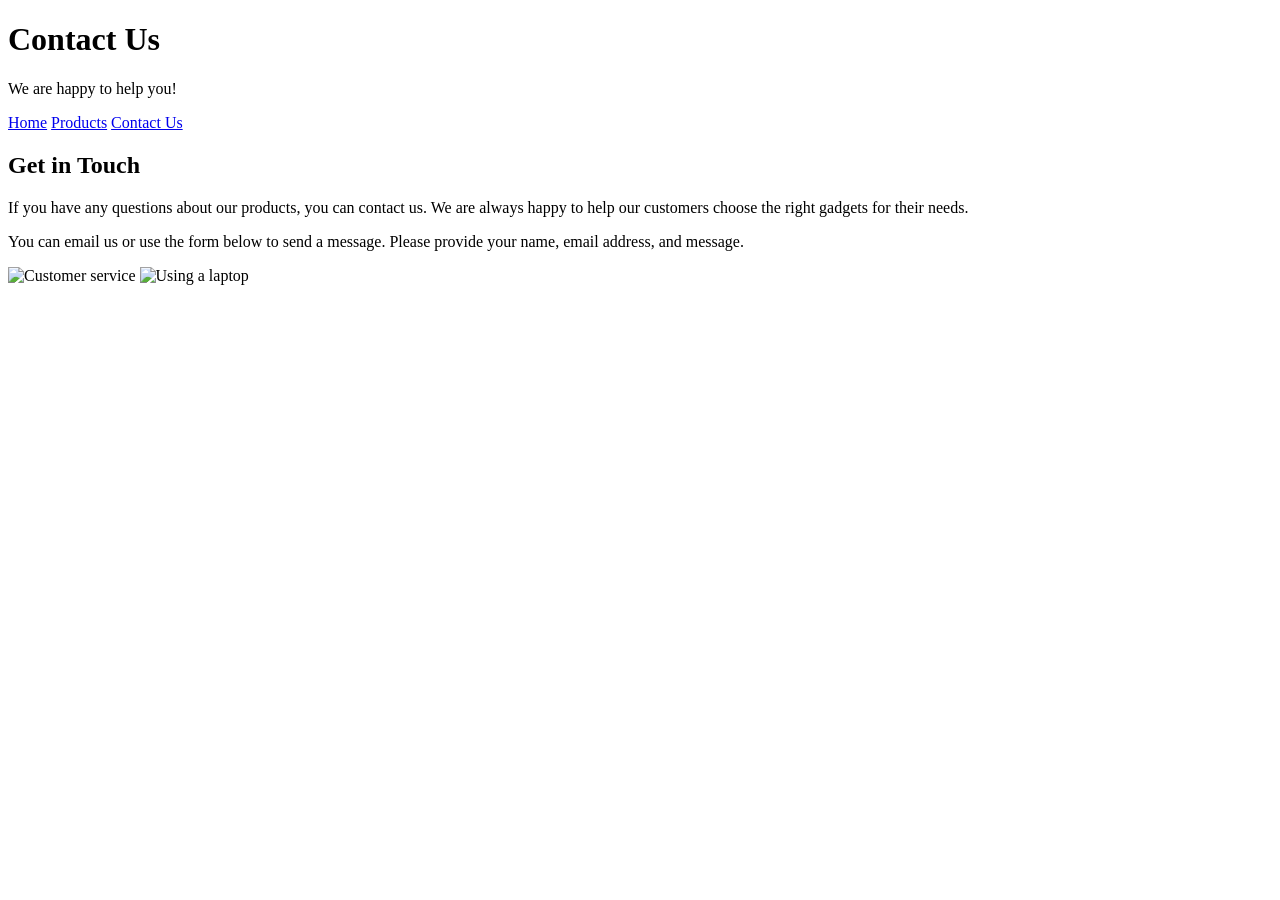
==== contacts.html @ 290431b9 "nav bar and contact image" ====
<!DOCTYPE html>
<html>
<head>
    <title>Rohit's Gadget Store - Contact</title>
    <link rel="stylesheet" href="style.css">
    <script src="script.js" defer></script>
</head>

<body>
    <!-- Student Name: shahriar jaman rohit| Student ID: 2431676 -->

    <header>
        <h1>Contact Us</h1>
        <p>We are happy to help you!</p>
    </header>

    <!-- Navigation Bar -->
    <nav>
        <a href="index.html">Home</a>
        <a href="products.html">Products</a>
        <a href="contact.html">Contact Us</a>
    </nav>

    <h2>Get in Touch</h2>

    <p>
        If you have any questions about our products, you can contact
        us. We are always happy to help our customers choose the right
        gadgets for their needs.
    </p>

    <p>
        You can email us or use the form below to send a message.
        Please provide your name, email address, and message.
    </p>

    <!-- Contact Images -->
    <div class="contact-images">
        <img src="images/customer service.jpg"
             alt="Customer service">

        <img src="images/using laptop.jpg"
             alt="Using a laptop">
    </div>

   

</body>
</html>
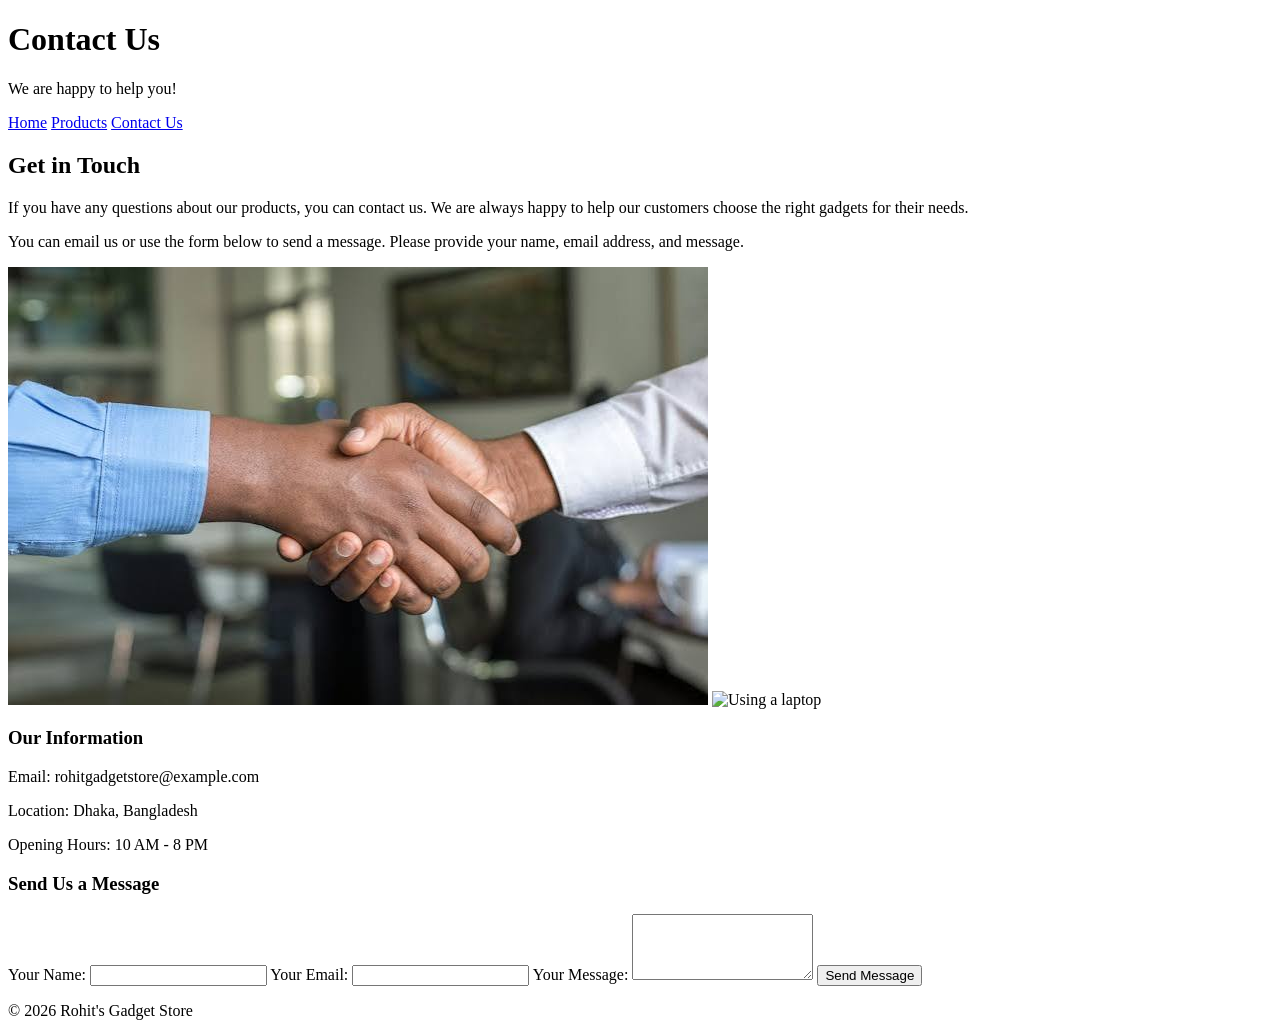
==== commit 914bb1b8: "added contact images and contact information" ====
--- a/contacts.html
+++ b/contacts.html
@@ -43,7 +43,38 @@
              alt="Using a laptop">
     </div>
 
-   
+     <!-- Contact Information -->
+    <div class="contact-info">
+        <h3>Our Information</h3>
+
+        <p>Email: rohitgadgetstore@example.com</p>
+        <p>Location: Dhaka, Bangladesh</p>
+        <p>Opening Hours: 10 AM - 8 PM</p>
+    </div>
+
+    <!-- Contact Form -->
+    <div class="contact-form">
+        <h3>Send Us a Message</h3>
+
+        <form onsubmit="sendMessage(event)">
+
+            <label for="name">Your Name:</label>
+            <input type="text" id="name" required>
+
+            <label for="email">Your Email:</label>
+            <input type="email" id="email" required>
+
+            <label for="message">Your Message:</label>
+            <textarea id="message" rows="4" required></textarea>
+
+            <button type="submit">Send Message</button>
+
+        </form>
+    </div>
+
+    <footer>
+        <p>&copy; 2026 Rohit's Gadget Store</p>
+    </footer>
 
 </body>
 </html>
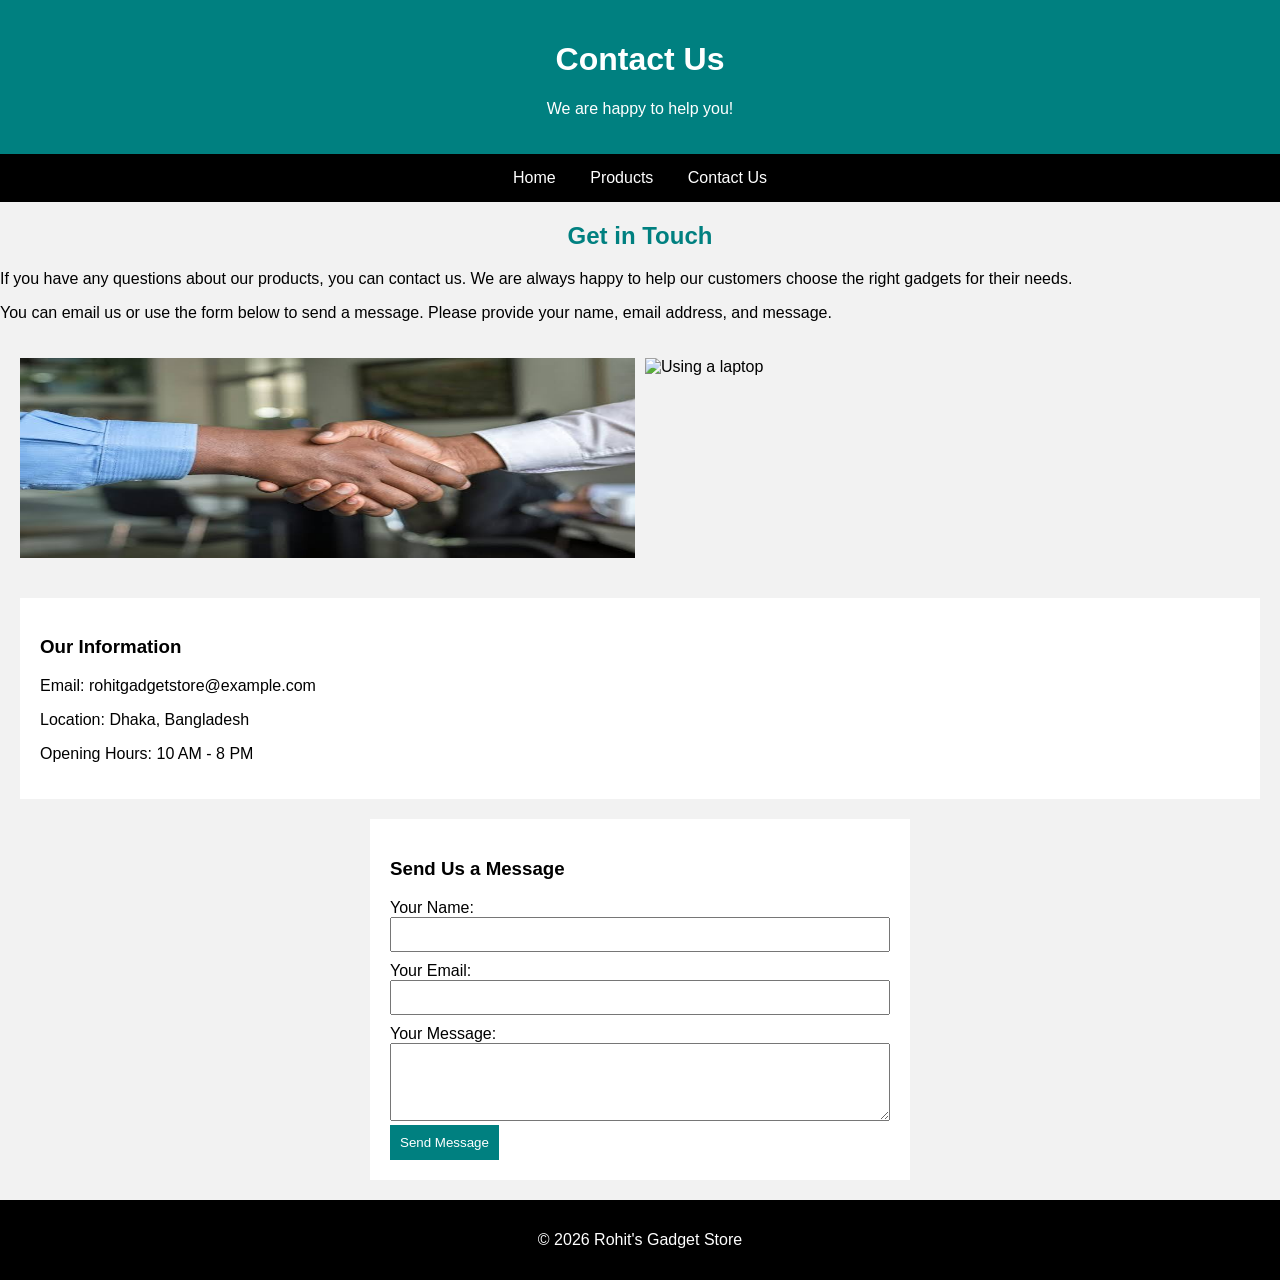
==== commit d04efd54: "link with css" ====
--- a/contacts.html
+++ b/contacts.html
@@ -3,7 +3,7 @@
 <head>
     <title>Rohit's Gadget Store - Contact</title>
     <link rel="stylesheet" href="style.css">
-    <script src="script.js" defer></script>
+    
 </head>
 
 <body>
@@ -75,7 +75,7 @@
     <footer>
         <p>&copy; 2026 Rohit's Gadget Store</p>
     </footer>
-
+<script src="script.js" defer></script>
 </body>
 </html>
 
--- a/style.css
+++ b/style.css
@@ -0,0 +1,159 @@
+
+/* Body */
+body {
+    font-family: Arial;
+    margin: 0;
+    background-color: #f2f2f2;
+}
+
+/* Header */
+header {
+    background-color: teal;
+    color: white;
+    text-align: center;
+    padding: 20px;
+}
+
+/* Navigation Bar */
+nav {
+    background-color: black;
+    text-align: center;
+    padding: 15px;
+}
+
+nav a {
+    color: white;
+    text-decoration: none;
+    padding: 15px;
+}
+
+/* Hover Effect */
+nav a:hover {
+    background-color: teal;
+}
+
+/* Headings */
+h2 {
+    text-align: center;
+    color: teal;
+}
+
+/* Home Page - Flexbox */
+.home {
+    display: flex;
+    padding: 20px;
+    gap: 20px;
+    background-color: white;
+}
+
+.home div {
+    width: 50%;
+}
+
+.home img {
+    width: 100%;
+    height: 200px;
+}
+
+/* Products Page - Grid */
+.products {
+    display: grid;
+    grid-template-columns: repeat(4, 1fr);
+    gap: 15px;
+    padding: 20px;
+}
+
+/* Product Cards */
+.card {
+    background-color: white;
+    text-align: center;
+    padding: 10px;
+    border: 1px solid gray;
+}
+
+.card img {
+    width: 100%;
+    height: 150px;
+}
+
+/* Buttons */
+button {
+    background-color: teal;
+    color: white;
+    padding: 10px;
+    border: none;
+    cursor: pointer;
+}
+
+button:hover {
+    background-color: green;
+}
+
+/* Cart */
+#cart,
+#total {
+    text-align: center;
+}
+
+/* Contact Images */
+.contact-images {
+    display: flex;
+    gap: 10px;
+    padding: 20px;
+}
+
+.contact-images img {
+    width: 50%;
+    height: 200px;
+}
+
+/* Contact Information */
+.contact-info,
+.contact-form {
+    background-color: white;
+    padding: 20px;
+    margin: 20px;
+}
+
+/* Form */
+.contact-form {
+    max-width: 500px;
+    margin: 20px auto;
+}
+
+.contact-form label {
+    display: block;
+    margin-top: 10px;
+}
+
+.contact-form input,
+.contact-form textarea {
+    width: 100%;
+    padding: 8px;
+    box-sizing: border-box;
+}
+
+/* Footer */
+footer {
+    background-color: black;
+    color: white;
+    text-align: center;
+    padding: 15px;
+}
+
+/* Mobile Screen */
+@media (max-width: 600px) {
+    .home,
+    .contact-images {
+        flex-direction: column;
+    }
+
+    .home div,
+    .contact-images img {
+        width: 100%;
+    }
+
+    .products {
+        grid-template-columns: 1fr;
+    }
+}
